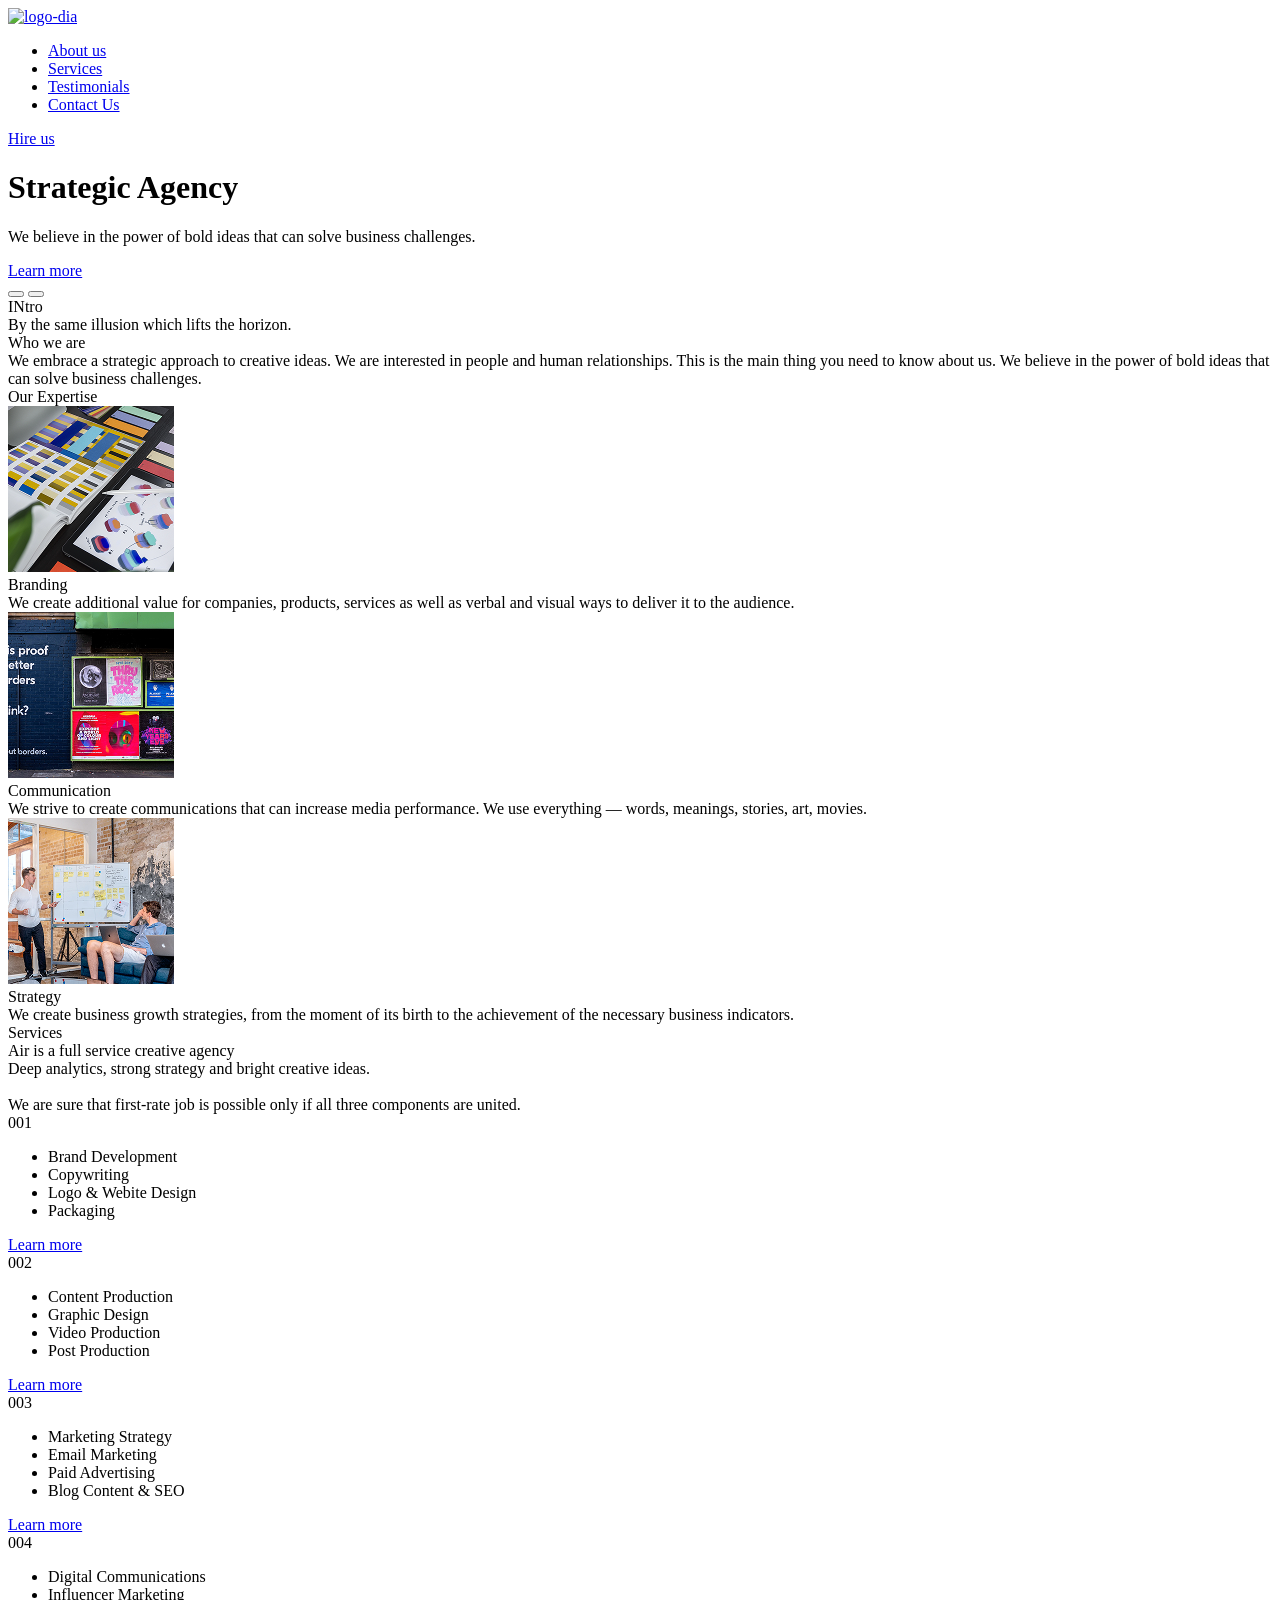
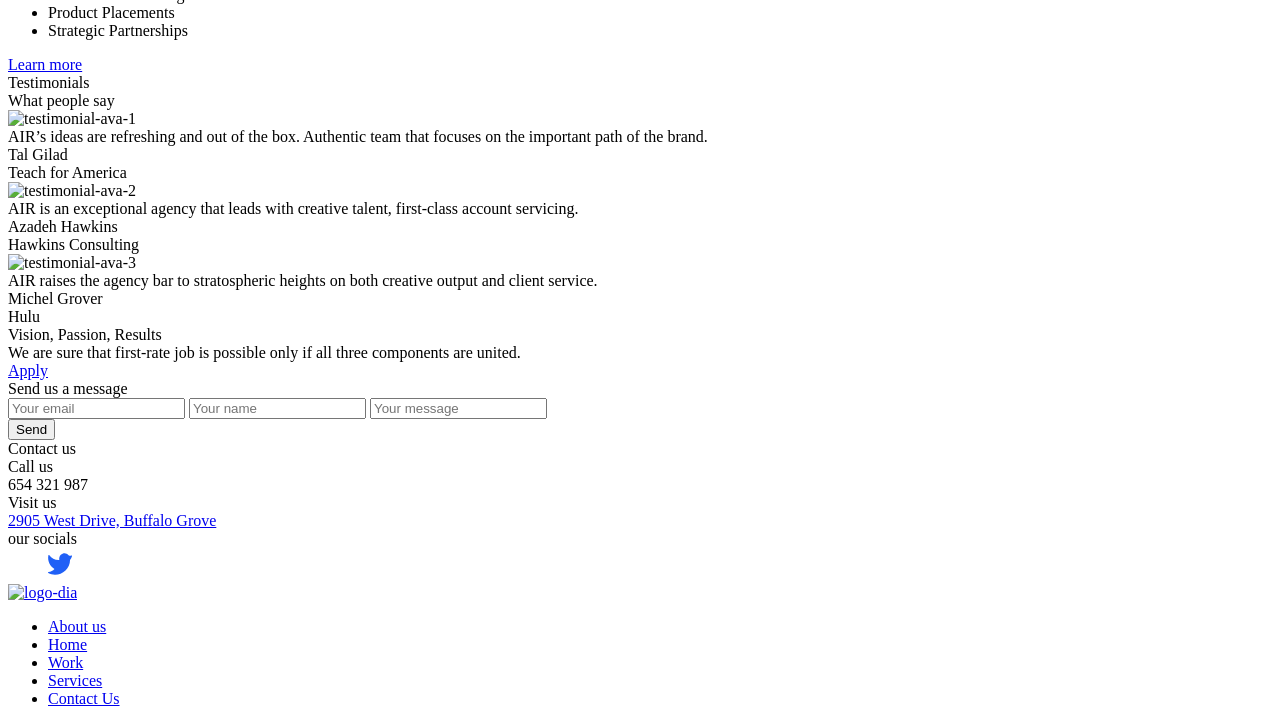
==== src/index.html @ a92a9e23 "add task solution" ====
<!doctype html>
<html lang="en">
  <head>
    <meta charset="UTF-8" />
    <meta
      name="viewport"
      content="width=device-width, initial-scale=1.0"
    />
    <title>Air</title>
    <link
      rel="icon"
      type="image/x-icon"
      href="./images/favicon.ico"
    />
    <link
      rel="preconnect"
      href="https://fonts.googleapis.com"
    />
    <link
      rel="preconnect"
      href="https://fonts.gstatic.com"
      crossorigin="anonymous"
    />
    <link
      href="https://fonts.googleapis.com/css2?family=Open+Sans:ital,wght@0,300..800;1,300..800&family=Poppins:ital,wght@0,100;0,200;0,300;0,400;0,500;0,600;0,700;0,800;0,900;1,100;1,200;1,300;1,400;1,500;1,600;1,700;1,800;1,900&display=swap"
      rel="stylesheet"
    />
    <link
      rel="stylesheet"
      href="./styles/main.scss"
    />
  </head>
  <body>
    <header class="header">
      <div class="container">
        <div class="top-menu">
          <div class="top-menu__logo-burger">
            <a
              href="#"
              class="top-menu__logo"
            >
              <img
                src="./images/logo/dia-logo.svg"
                alt="logo-dia"
              />
            </a>
            <div class="top-menu__nav-burger">
              <div class="top-menu__icon">
                <a
                  href="#"
                  class="icon"
                ></a>
              </div>
            </div>
          </div>
          <nav class="top-menu__nav nav">
            <ul class="nav__list">
              <li class="nav__item">
                <a
                  href="#expertise"
                  class="nav__link"
                >
                  About us
                </a>
              </li>
              <li class="nav__item">
                <a
                  href="#services"
                  class="nav__link"
                >
                  Services
                </a>
              </li>
              <li class="nav__item">
                <a
                  href="#testimonial"
                  class="nav__link"
                >
                  Testimonials
                </a>
              </li>
              <li class="nav__item">
                <a
                  href="#footer"
                  class="nav__link"
                >
                  Contact Us
                </a>
              </li>
            </ul>
          </nav>
          <a
            href="#footer"
            class="top-menu__hire-us"
          >
            Hire us
          </a>
        </div>
      </div>
    </header>

    <main>
      <div class="hero">
        <div class="container">
          <div class="hero__wrapper">
            <div class="hero__content">
              <h1 class="hero__title">Strategic Agency</h1>
              <p class="hero__text">
                We believe in the power of bold ideas that can solve business
                challenges.
              </p>
              <a
                href="#expertise"
                class="button hero__button"
              >
                Learn more
              </a>
            </div>
            <div class="hero__slider">
              <div class="slider slider--image--1">
                <div class="container">
                  <div class="slider__content">
                    <div class="slider__arrows">
                      <button
                        class="slider__arrow slider__arrow--left"
                      ></button>
                      <button
                        class="slider__arrow slider__arrow--right"
                      ></button>
                    </div>
                    <div class="slider__title-text">
                      <div class="slider__title">INtro</div>
                      <div class="slider__text">
                        By the same illusion which lifts the horizon.
                      </div>
                    </div>
                  </div>
                </div>
              </div>
            </div>
          </div>
        </div>
      </div>

      <div
        id="who-we-are"
        class="who-we-are"
      >
        <div class="container">
          <div class="who-we-are__wrapper">
            <div class="who-we-are__content">
              <div class="who-we-are__title">Who we are</div>
              <div class="who-we-are__text">
                We embrace a strategic approach to creative ideas. We are
                interested in people and human relationships. This is the main
                thing you need to know about us. We believe in the power of bold
                ideas that can solve business challenges.
              </div>
            </div>
          </div>
        </div>
      </div>

      <div
        id="expertise"
        class="expertise"
      >
        <div class="container">
          <div class="expertise__wrapper">
            <div class="expertise__content">
              <div class="expertise__title">Our Expertise</div>
              <div class="expertise__cards">
                <div class="card expertise__card">
                  <img
                    class="card__image"
                    src="./images/expertise/branding.png"
                    alt="branding"
                  />
                  <div class="card__title">Branding</div>
                  <div class="card__text">
                    We create additional value for companies, products, services
                    as well as verbal and visual ways to deliver it to the
                    audience.
                  </div>
                </div>
                <div class="card expertise__card">
                  <img
                    class="card__image"
                    src="./images/expertise/communication.png"
                    alt="branding"
                  />
                  <div class="card__title">Communication</div>
                  <div class="card__text">
                    We strive to create communications that can increase media
                    performance. We use everything — words, meanings, stories,
                    art, movies.
                  </div>
                </div>
                <div class="card expertise__card">
                  <img
                    class="card__image"
                    src="./images/expertise/strategy.png"
                    alt="branding"
                  />
                  <div class="card__title">Strategy</div>
                  <div class="card__text">
                    We create business growth strategies, from the moment of its
                    birth to the achievement of the necessary business
                    indicators.
                  </div>
                </div>
              </div>
            </div>
          </div>
        </div>
      </div>

      <div
        id="services"
        class="services"
      >
        <div class="container">
          <div class="services__wrapper">
            <div class="services__content">
              <div class="services__top">
                <div class="services__title">Services</div>
                <div class="services__slogan">
                  Air is a full service creative agency
                </div>
                <div class="services__describe">
                  Deep analytics, strong strategy and bright creative ideas.
                  <br />
                  <br />
                  We are sure that first-rate job is possible only if all three
                  components are united.
                </div>
              </div>

              <div class="services__cards">
                <div class="card-service services__card">
                  <div class="card-service__inner">
                    <div class="card-service__number">001</div>
                    <ul class="card-service__list">
                      <li class="card-service__item">Brand Development</li>
                      <li class="card-service__item">Copywriting</li>
                      <li class="card-service__item">Logo & Webite Design</li>
                      <li class="card-service__item">Packaging</li>
                    </ul>
                    <div class="card-service__links">
                      <a
                        href="#"
                        class="card-service__link-arrow"
                      ></a>
                      <a
                        href="#001"
                        class="card-service__link-text"
                      >
                        Learn more
                      </a>
                    </div>
                  </div>
                </div>

                <div class="card-service services__card">
                  <div class="card-service__inner">
                    <div class="card-service__number">002</div>
                    <ul class="card-service__list">
                      <li class="card-service__item">Сontent Production</li>
                      <li class="card-service__item">Graphic Design</li>
                      <li class="card-service__item">Video Production</li>
                      <li class="card-service__item">Post Production</li>
                    </ul>
                    <div class="card-service__links">
                      <a
                        href="#"
                        class="card-service__link-arrow"
                      ></a>
                      <a
                        href="#002"
                        class="card-service__link-text"
                      >
                        Learn more
                      </a>
                    </div>
                  </div>
                </div>

                <div class="card-service services__card">
                  <div class="card-service__inner">
                    <div class="card-service__number">003</div>
                    <ul class="card-service__list">
                      <li class="card-service__item">Marketing Strategy</li>
                      <li class="card-service__item">Email Marketing</li>
                      <li class="card-service__item">Paid Advertising</li>
                      <li class="card-service__item">Blog Content & SEO</li>
                    </ul>
                    <div class="card-service__links">
                      <a
                        href="#"
                        class="card-service__link-arrow"
                      ></a>
                      <a
                        href="#003"
                        class="card-service__link-text"
                      >
                        Learn more
                      </a>
                    </div>
                  </div>
                </div>

                <div class="card-service services__card">
                  <div class="card-service__inner">
                    <div class="card-service__number">004</div>
                    <ul class="card-service__list">
                      <li class="card-service__item">Digital Communications</li>
                      <li class="card-service__item">Influencer Marketing</li>
                      <li class="card-service__item">Product Placements</li>
                      <li class="card-service__item">Strategic Partnerships</li>
                    </ul>
                    <div class="card-service__links">
                      <a
                        href="#"
                        class="card-service__link-arrow"
                      ></a>
                      <a
                        href="#004"
                        class="card-service__link-text"
                      >
                        Learn more
                      </a>
                    </div>
                  </div>
                </div>
              </div>
            </div>
          </div>
        </div>
      </div>

      <div
        id="testimonial"
        class="testimonial"
      >
        <div class="container">
          <div class="testimonial__content">
            <div class="testimonial__title">Testimonials</div>
            <div class="testimonial__slogan">What people say</div>
            <div class="testimonial__cards">
              <div class="testimonial__card card-testimonial">
                <div class="card-testimonial__wrapper">
                  <div class="card-testimonial__image-area">
                    <div class="card-testimonial__rectangle"></div>
                    <img
                      class="card-testimonial__image"
                      src="./images/testimonials/testimonial-ava-1.jpg"
                      alt="testimonial-ava-1"
                    />
                    <div class="card-testimonial__rectangle"></div>
                  </div>
                  <div class="card-testimonial__content">
                    <div class="card-testimonial__quote"></div>
                    <div class="card-testimonial__text">
                      AIR’s ideas are refreshing and out of the box. Authentic
                      team that focuses on the important path of the brand.
                    </div>
                  </div>
                  <div class="card-testimonial__author">
                    <div class="card-testimonial__name">Tal Gilad</div>
                    <div class="card-testimonial__position">
                      Teach for America
                    </div>
                  </div>
                </div>
              </div>

              <div class="card-testimonial testimonial__card">
                <div class="card-testimonial__wrapper">
                  <div class="card-testimonial__image-area">
                    <div class="card-testimonial__rectangle"></div>
                    <img
                      class="card-testimonial__image"
                      src="./images/testimonials/testimonial-ava-2.jpg"
                      alt="testimonial-ava-2"
                    />
                    <div class="card-testimonial__rectangle"></div>
                  </div>

                  <div class="card-testimonial__content">
                    <div class="card-testimonial__quote"></div>
                    <div class="card-testimonial__text">
                      AIR is an exceptional agency that leads with creative
                      talent, first-class account servicing.
                    </div>
                  </div>
                  <div class="card-testimonial__author">
                    <div class="card-testimonial__name">Azadeh Hawkins</div>
                    <div class="card-testimonial__position">
                      Hawkins Consulting
                    </div>
                  </div>
                </div>
              </div>

              <div class="card-testimonial testimonial__card">
                <div class="card-testimonial__wrapper">
                  <div class="card-testimonial__image-area">
                    <div class="card-testimonial__rectangle"></div>
                    <img
                      class="card-testimonial__image"
                      src="./images/testimonials/testimonial-ava-3.jpg"
                      alt="testimonial-ava-3"
                    />
                    <div class="card-testimonial__rectangle"></div>
                  </div>

                  <div class="card-testimonial__content">
                    <div class="card-testimonial__quote"></div>
                    <div class="card-testimonial__text">
                      AIR raises the agency bar to stratospheric heights on both
                      creative output and client service.
                    </div>
                  </div>
                  <div class="card-testimonial__author">
                    <div class="card-testimonial__name">Michel Grover</div>
                    <div class="card-testimonial__position">Hulu</div>
                  </div>
                </div>
              </div>
            </div>
          </div>
        </div>
      </div>

      <div
        id="vpr"
        class="vpr"
      >
        <div class="container">
          <div class="vpr__wrapper">
            <div class="vpr__content">
              <div class="vpr__title">Vision, Passion, Results</div>
              <div class="vpr__text">
                We are sure that first-rate job is possible only if all three
                components are united.
              </div>
              <a
                class="button"
                href="#footer"
              >
                Apply
              </a>
            </div>
          </div>
        </div>
      </div>
    </main>
    <footer
      id="footer"
      class="footer"
    >
      <div class="container">
        <div class="footer__wrapper">
          <div class="footer__container">
            <form
              class="footer__form form"
              id="contactForm"
            >
              <div class="form__title">Send us a message</div>
              <div class="form__inputs">
                <input
                  type="text"
                  class="form__input"
                  placeholder="Your email"
                  name="Email"
                  required
                />
                <input
                  type="text"
                  class="form__input"
                  placeholder="Your name"
                  name="Name"
                  required
                />
                <input
                  type="text"
                  class="form__input"
                  placeholder="Your message"
                  name="Message"
                  required
                />
              </div>
              <button
                class="button form__button"
                type="submit"
              >
                Send
              </button>
            </form>

            <div class="footer__contacts">
              <div class="contact__heading">Contact us</div>
              <div class="contact__list">
                <div class="contact__item">
                  <div class="contact__item-title">Call us</div>
                  <div class="contact__item-value">654 321 987</div>
                </div>
                <div class="contact__item">
                  <div class="contact__item-title">Visit us</div>
                  <a
                    class="contact__item-value"
                    href="https://maps.app.goo.gl/sHXCLX9iWCbBAUkYA"
                    target="_blank"
                  >
                    2905 West Drive, Buffalo Grove
                  </a>
                </div>
                <div class="contact__item">
                  <div class="contact__item-title">our socials</div>
                  <div class="contact__item-value">
                    <img
                      src="./images/icons/facebook.svg"
                      alt="facebook"
                    />
                    <img
                      src="./images/icons/twitter.svg"
                      alt="twitter"
                      fill="#fff"
                    />
                    <img
                      src="./images/icons/instagram.svg"
                      alt="instagram"
                    />
                  </div>
                </div>
              </div>
            </div>
          </div>

          <div class="footer__bottom">
            <a
              href="#"
              class="top-menu__logo"
            >
              <img
                src="./images/logo/dia-logo.svg"
                alt="logo-dia"
              />
            </a>
            <nav class="nav">
              <ul class="nav__list">
                <li class="nav__item">
                  <a
                    href="#expertise"
                    class="nav__link"
                  >
                    About us
                  </a>
                </li>
                <li class="nav__item">
                  <a
                    href="#"
                    class="nav__link"
                  >
                    Home
                  </a>
                </li>
                <li class="nav__item">
                  <a
                    href="#testimonial"
                    class="nav__link"
                  >
                    Work
                  </a>
                </li>
                <li class="nav__item">
                  <a
                    href="#services"
                    class="nav__link"
                  >
                    Services
                  </a>
                </li>
                <li class="nav__item">
                  <a
                    href="#footer"
                    class="nav__link"
                  >
                    Contact Us
                  </a>
                </li>
              </ul>
            </nav>
          </div>
        </div>
      </div>
    </footer>
    <script src="scripts/main.js"></script>
  </body>
</html>
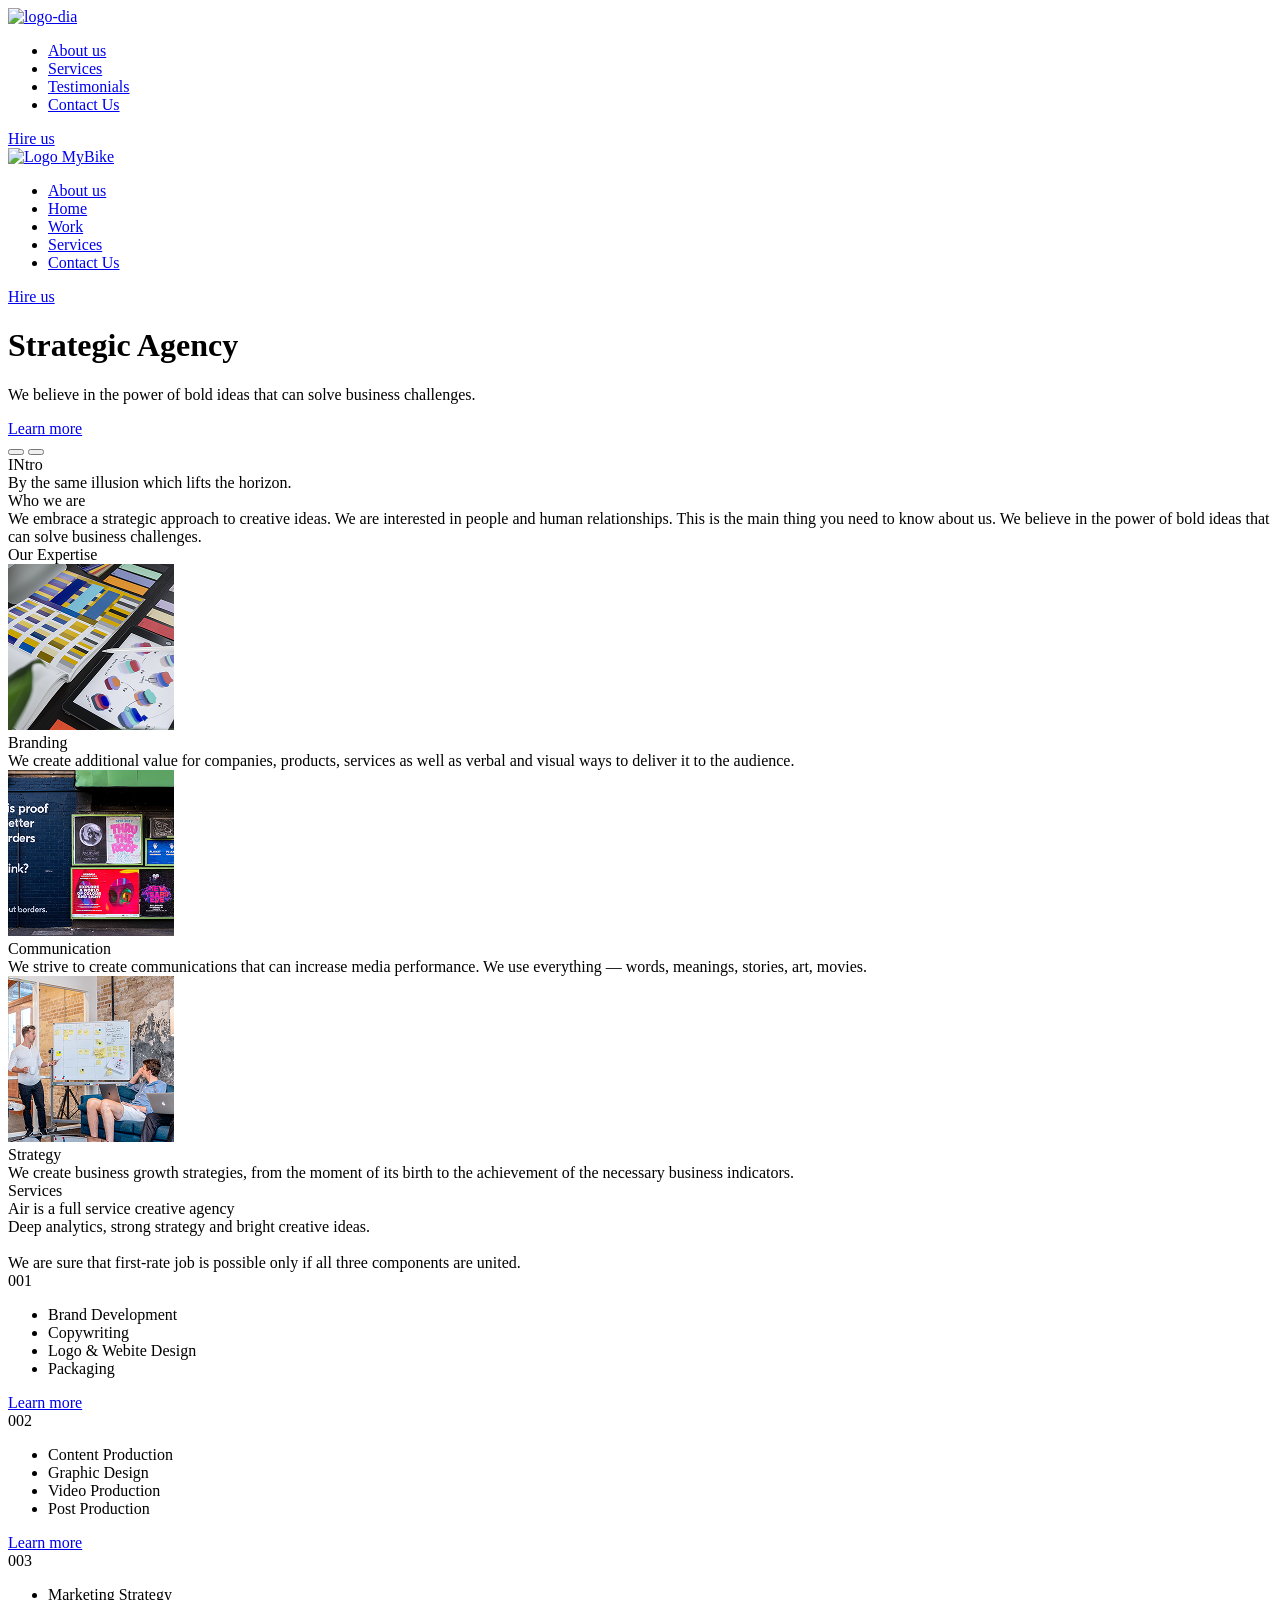
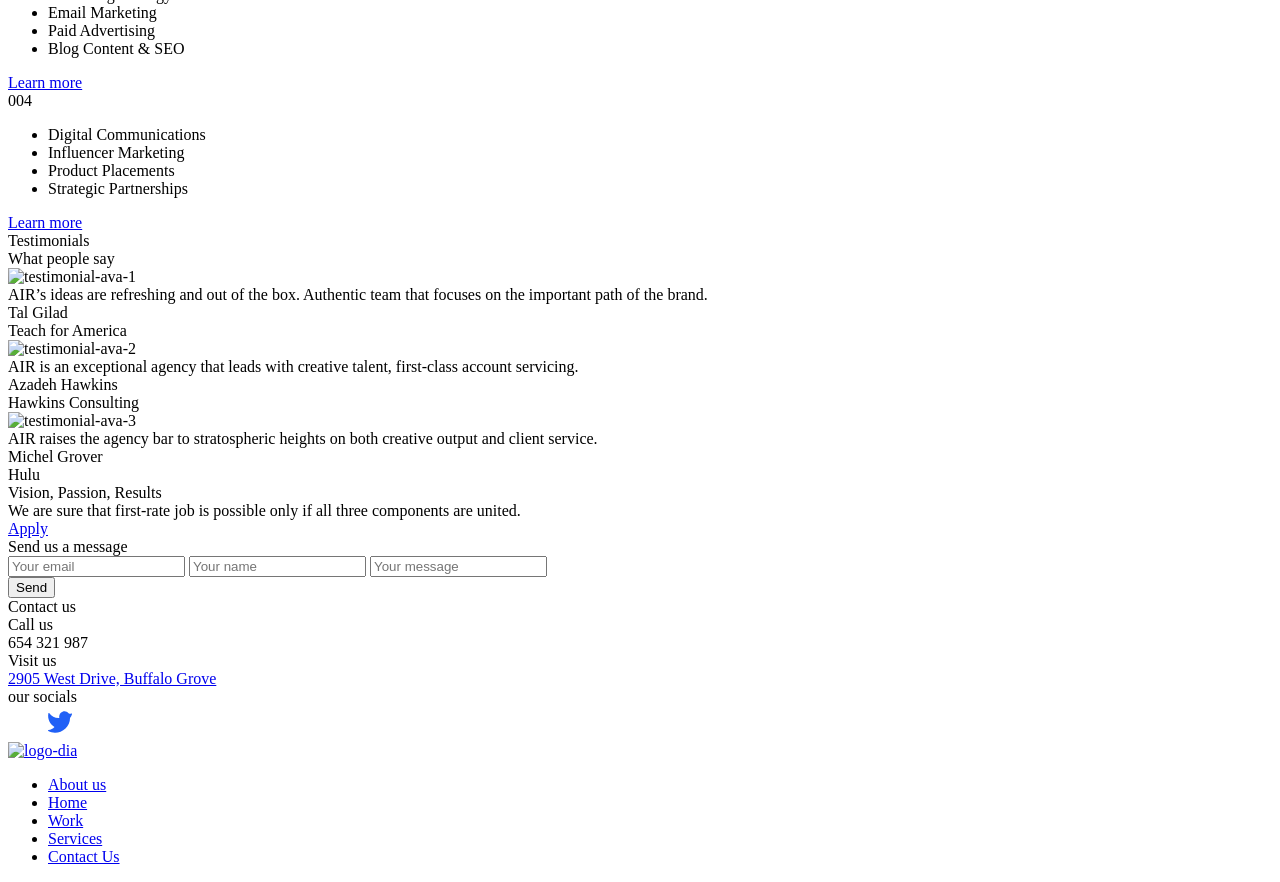
==== commit c7bdca00: "Fix max-width for desktop and add menu" ====
--- a/src/index.html
+++ b/src/index.html
@@ -30,7 +30,7 @@
       href="./styles/main.scss"
     />
   </head>
-  <body>
+  <body class="page">
     <header class="header">
       <div class="container">
         <div class="top-menu">
@@ -47,8 +47,8 @@
             <div class="top-menu__nav-burger">
               <div class="top-menu__icon">
                 <a
-                  href="#"
-                  class="icon"
+                  href="#menu"
+                  class="icon icon--menu"
                 ></a>
               </div>
             </div>
@@ -91,13 +91,85 @@
           </nav>
           <a
             href="#footer"
-            class="top-menu__hire-us"
+            class="hire-us"
           >
             Hire us
           </a>
         </div>
       </div>
     </header>
+
+    <aside
+      class="page__menu menu"
+      id="menu"
+    >
+      <div class="container">
+        <div class="menu__top">
+          <a href="#">
+            <img
+              src="./images/logo/dia-logo.svg"
+              alt="Logo MyBike"
+            />
+          </a>
+          <a
+            href="#"
+            class="icon icon--close"
+          ></a>
+        </div>
+
+        <nav class="menu__nav nav">
+          <ul class="nav__list">
+            <li class="nav__item">
+              <a
+                href="#expertise"
+                class="nav__link"
+              >
+                About us
+              </a>
+            </li>
+            <li class="nav__item">
+              <a
+                href="#"
+                class="nav__link"
+              >
+                Home
+              </a>
+            </li>
+            <li class="nav__item">
+              <a
+                href="#testimonial"
+                class="nav__link"
+              >
+                Work
+              </a>
+            </li>
+            <li class="nav__item">
+              <a
+                href="#services"
+                class="nav__link"
+              >
+                Services
+              </a>
+            </li>
+            <li class="nav__item">
+              <a
+                href="#footer"
+                class="nav__link"
+              >
+                Contact Us
+              </a>
+            </li>
+          </ul>
+        </nav>
+
+        <a
+          href="#footer"
+          class="menu__hire-us hire-us"
+        >
+          Hire us
+        </a>
+      </div>
+    </aside>
 
     <main>
       <div class="hero">
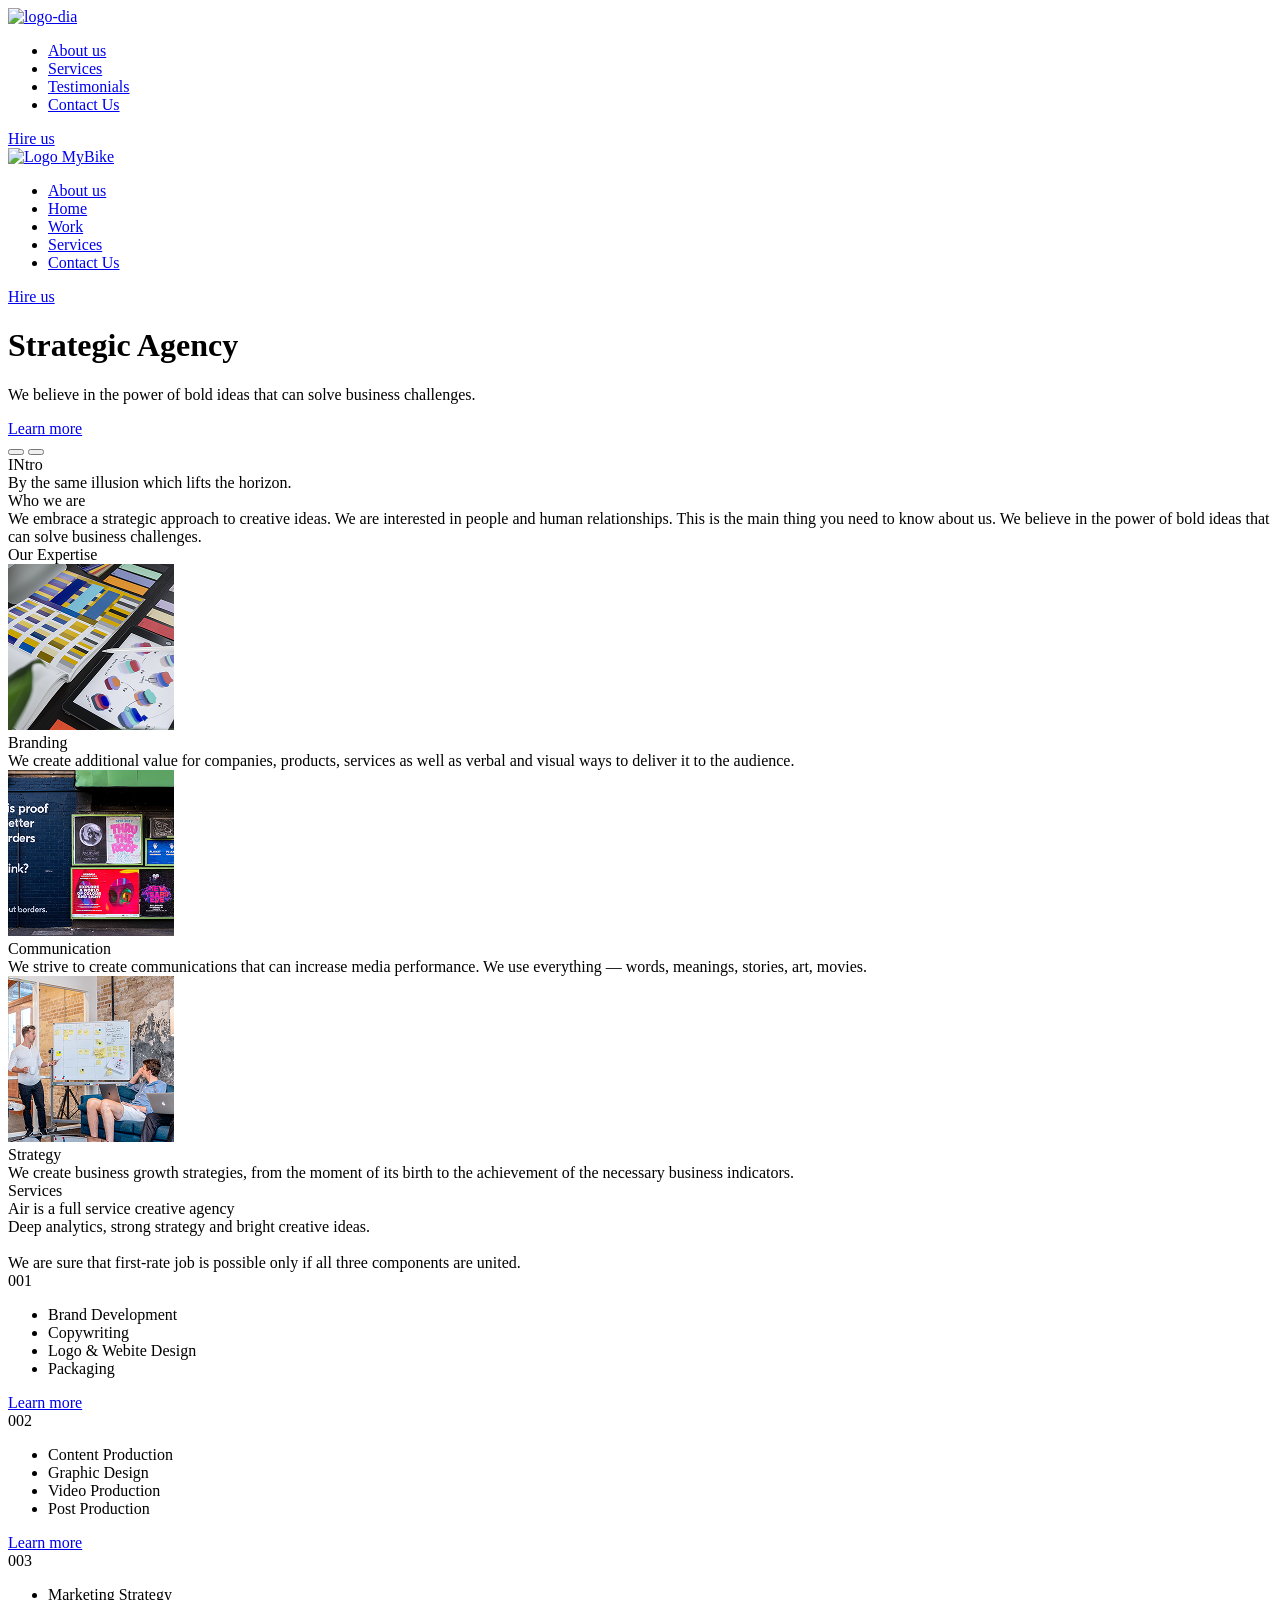
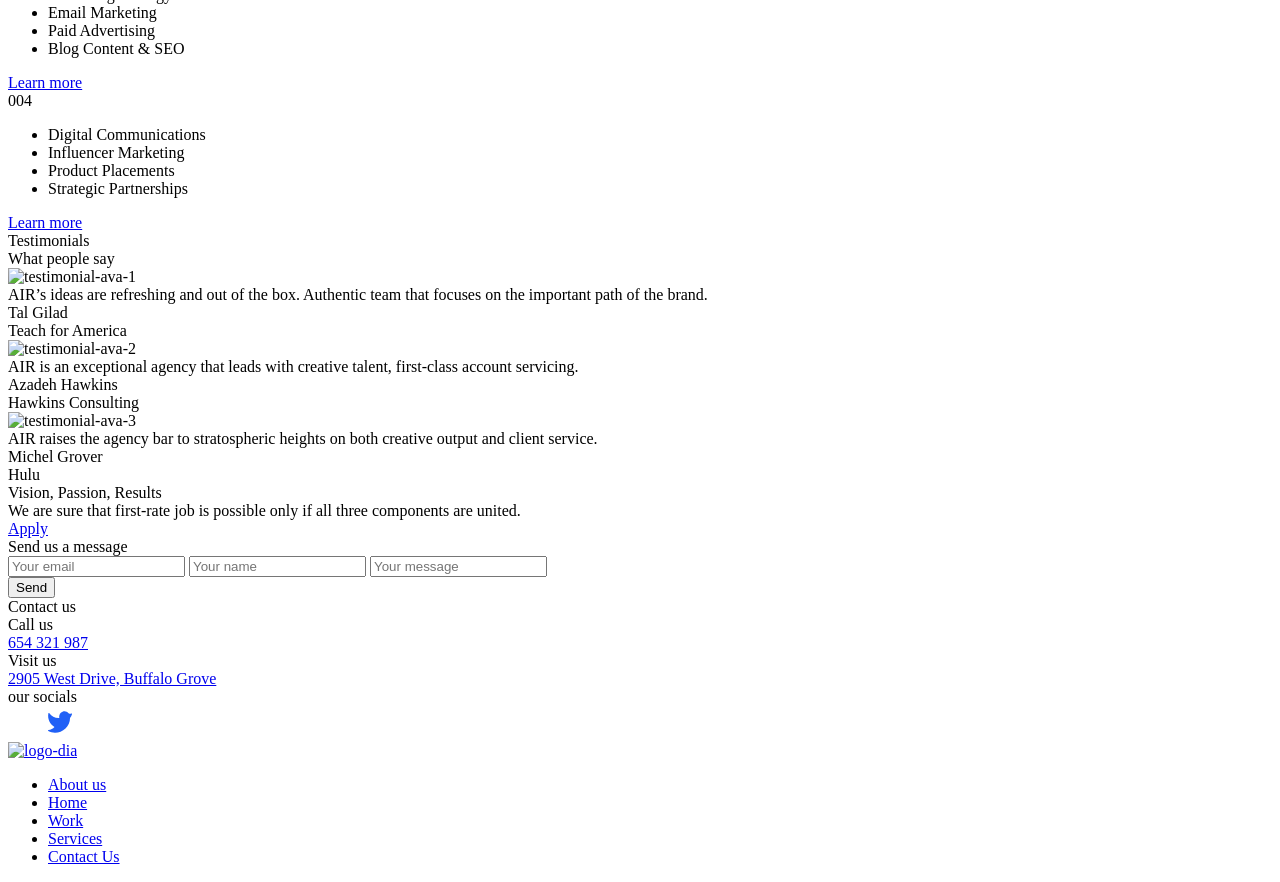
==== commit 5efd4743: "Add tel link" ====
--- a/src/index.html
+++ b/src/index.html
@@ -575,7 +575,7 @@
               <div class="contact__list">
                 <div class="contact__item">
                   <div class="contact__item-title">Call us</div>
-                  <div class="contact__item-value">654 321 987</div>
+                  <a class="contact__item-value" href="tel:654321987">654 321 987</a>
                 </div>
                 <div class="contact__item">
                   <div class="contact__item-title">Visit us</div>
